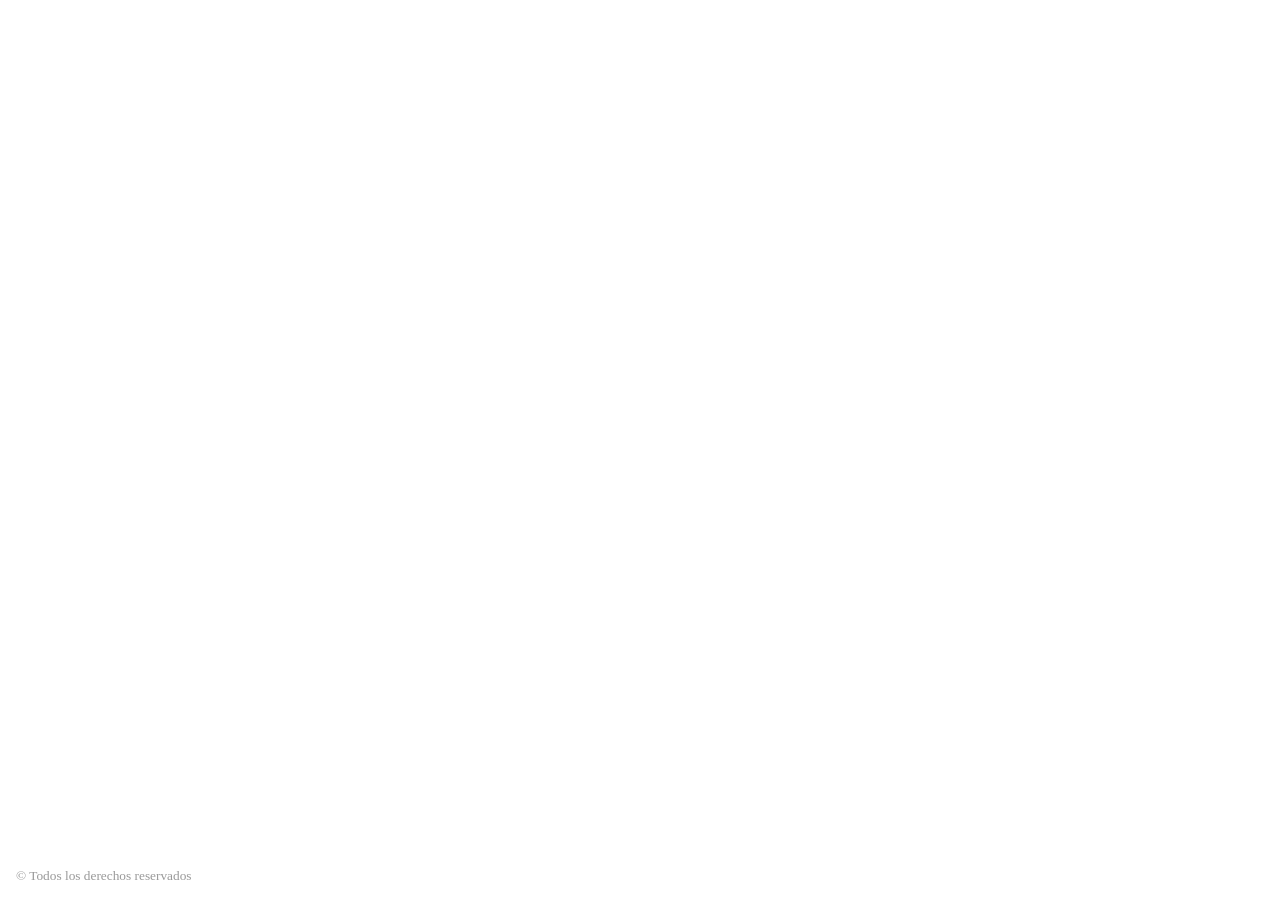
==== docs/index.html @ cd09d78a "add main structure of functions" ====
<!DOCTYPE html>
<html lang="es">
    
    <head>
        <meta charset="UTF-8" />
        <meta name="viewport" content="width=device-width, initial-scale=1" />
        <title>Adalab Web Starter Kit</title>
        <link rel="icon" href="./favicon.png" />
        <link href="https://fonts.googleapis.com/css?family=Roboto&display=swap"
        rel="stylesheet" />
        <link rel="stylesheet" href="./assets/css/main.css" />
    </head>
    
    <body>
        <div class="page">
            <header></header>
            <main></main>
            <footer class="page__footer"> <small>     &copy; Todos los derechos reservados     

   </small> 
            </footer>
        </div>
    </body>

</html>
---- docs/assets/css/main.css ----
* {-webkit-box-sizing: border-box;box-sizing: border-box;margin: 0;padding: 0;}.page__header {display: -webkit-box;display: -ms-flexbox;display: flex;-webkit-box-pack: space-evenly;-ms-flex-pack: space-evenly;justify-content: space-evenly;margin-bottom: 3rem;}.main__list {padding-left: 2rem;}.page__footer {position: fixed;left: 0;bottom: 0;width: 100vw;padding: 1rem;color: #999;}
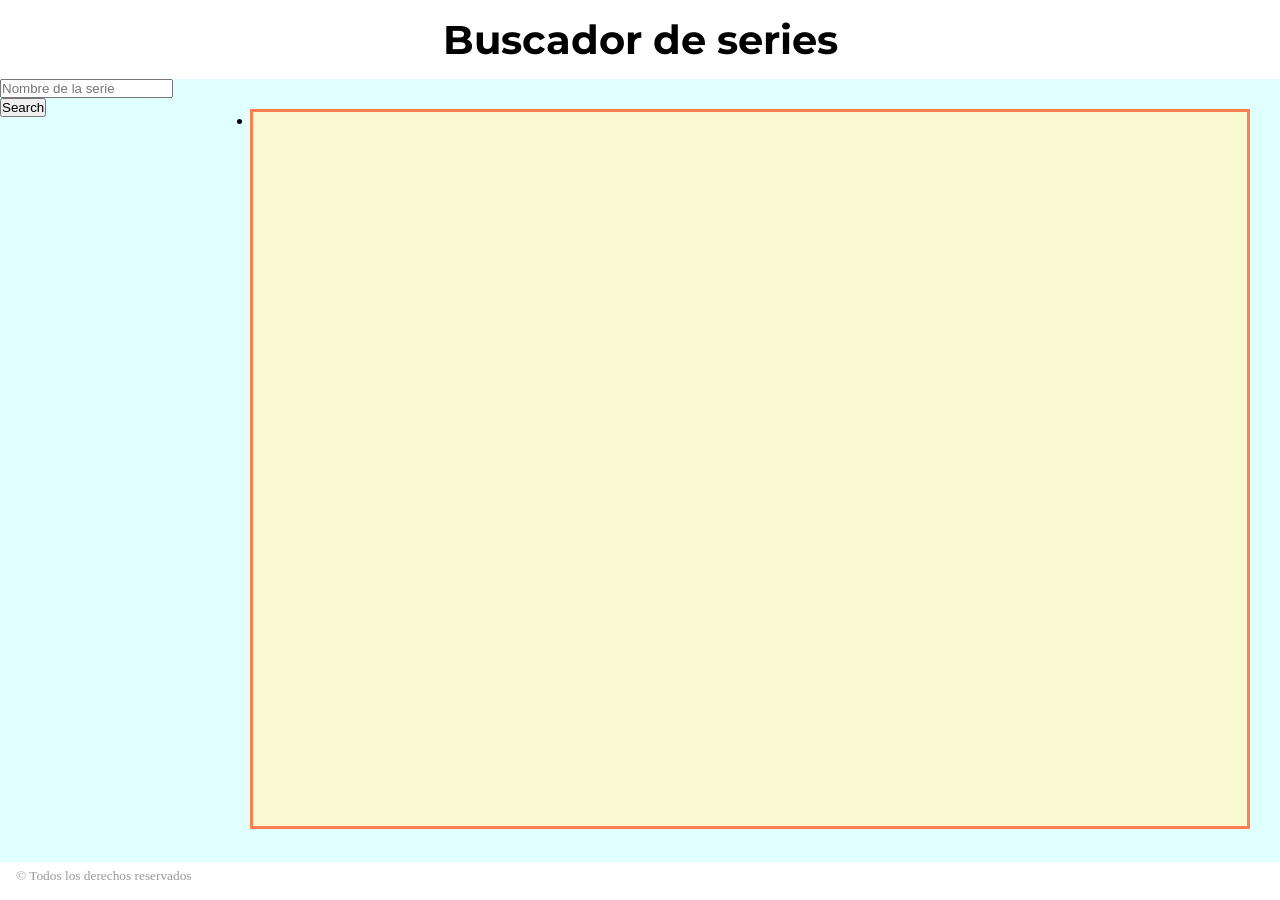
==== commit b5623434: "Run docs" ====
--- a/docs/index.html
+++ b/docs/index.html
@@ -5,21 +5,49 @@
         <meta charset="UTF-8" />
         <meta name="viewport" content="width=device-width, initial-scale=1" />
         <title>Adalab Web Starter Kit</title>
-        <link rel="icon" href="./favicon.png" />
+        <link rel="icon" href="../icons/favicon.ico"
+        />
         <link href="https://fonts.googleapis.com/css?family=Roboto&display=swap"
         rel="stylesheet" />
+        <style>
+            @import url('https://fonts.googleapis.com/css?family=Dekko|Montserrat:400,500,600,700,800,900|Quicksand:400,500,700&display=swap');
+        </style>
         <link rel="stylesheet" href="./assets/css/main.css" />
     </head>
     
     <body>
         <div class="page">
-            <header></header>
-            <main></main>
+            <header>
+                <div class="main-title-container">
+                     <h1 class="main-title">Buscador de series</h1> 
+                </div>
+            </header>
+            <main>
+                <div class="main-container">
+                    <div>
+                        <form class="form js-search-form" action="">
+                            <input class="input-title js-search-title" type="text" name="title" id="title"
+                            placeholder="Nombre de la serie" />
+                            <button class="btn js-btn-search">Search</button>
+                        </form>
+                        <div>
+                            <ul class=" favorites-list js-favorites-list ">Mis series favoritas</li>
+                            </ul>
+                        </div>
+                    </div>
+                    <div class="results-container js-search-results-container">
+                        <ul class="results js-search-results">
+                            <li></li>
+                        </ul>
+                    </div>
+                </div>
+            </main>
             <footer class="page__footer"> <small>     &copy; Todos los derechos reservados     
 
    </small> 
             </footer>
         </div>
+        <script src="./assets/js/main.js"></script>
     </body>
 
 </html>
--- a/docs/assets/css/main.css
+++ b/docs/assets/css/main.css
@@ -1 +1 @@
-* {-webkit-box-sizing: border-box;box-sizing: border-box;margin: 0;padding: 0;}.page__header {display: -webkit-box;display: -ms-flexbox;display: flex;-webkit-box-pack: space-evenly;-ms-flex-pack: space-evenly;justify-content: space-evenly;margin-bottom: 3rem;}.main__list {padding-left: 2rem;}.page__footer {position: fixed;left: 0;bottom: 0;width: 100vw;padding: 1rem;color: #999;}
+* {-webkit-box-sizing: border-box;box-sizing: border-box;margin: 0;padding: 0;}.main-title-container {display: -webkit-box;display: -ms-flexbox;display: flex;-webkit-box-pack: space-evenly;-ms-flex-pack: space-evenly;justify-content: space-evenly;font-size: 20px;margin: 15px 0 15px 0;font-family: "Montserrat",sans-serif;}.main-container {display: -webkit-box;display: -ms-flexbox;display: flex;-webkit-box-orient: horizontal;-webkit-box-direction: normal;-ms-flex-direction: row;flex-direction: row;background-color: lightcyan;-webkit-box-pack: space-evenly;-ms-flex-pack: space-evenly;justify-content: space-evenly;}.favorites-list {height: 80vh;width: 220px;margin-top: 25px;font-family: "Quicksand",sans-serif;}.results-container {display: -webkit-box;display: -ms-flexbox;display: flex;-webkit-box-orient: horizontal;-webkit-box-direction: normal;-ms-flex-direction: row;flex-direction: row;height: 80vh;margin: 30px;width: 1350px;border: 3px solid coral;background-color: lightgoldenrodyellow;}.results {display: -webkit-box;display: -ms-flexbox;display: flex;-webkit-box-orient: horizontal;-webkit-box-direction: normal;-ms-flex-direction: row;flex-direction: row;-ms-flex-wrap: wrap;flex-wrap: wrap;}.list-favorite-element {display: -webkit-box;display: -ms-flexbox;display: flex;-webkit-box-orient: horizontal;-webkit-box-direction: normal;-ms-flex-direction: row;flex-direction: row;margin-top: 15px;background-color: cornflowerblue;}.list-favorite-element-title {padding: 5px;}.list-favorite-element-image {width: 106px;height: 146px;border: 3px solid red;}.results-image {width: 216px;height: 301px;border: 3px solid coral;}.list-search-element {padding: 20px 20px 0 20px;background: pink;margin: 10px 10px 10px 10px;}.favorite {padding: 20px 20px 0 20px;background: red;margin: 10px 10px 10px 10px;}.page__footer {position: fixed;left: 0;bottom: 0;width: 100vw;padding: 1rem;color: #999;}
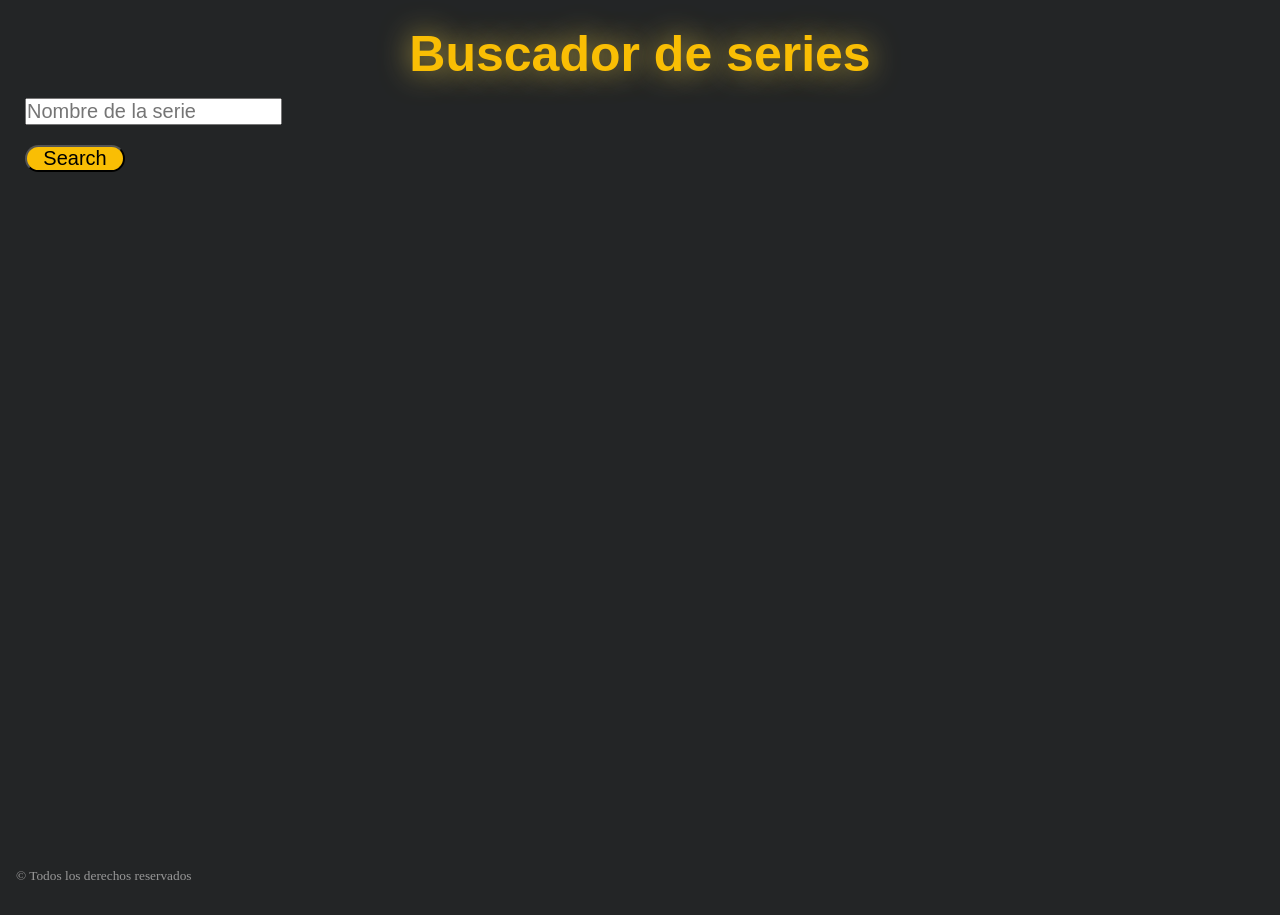
==== commit 3c44b44c: "Run docs" ====
--- a/docs/index.html
+++ b/docs/index.html
@@ -19,7 +19,7 @@
         <div class="page">
             <header>
                 <div class="main-title-container">
-                     <h1 class="main-title">Buscador de series</h1> 
+                     <h1 class="main-title-text">Buscador de series</h1> 
                 </div>
             </header>
             <main>
@@ -36,9 +36,7 @@
                         </div>
                     </div>
                     <div class="results-container js-search-results-container">
-                        <ul class="results js-search-results">
-                            <li></li>
-                        </ul>
+                        <ul class="results js-search-results"></ul>
                     </div>
                 </div>
             </main>
--- a/docs/assets/css/main.css
+++ b/docs/assets/css/main.css
@@ -1 +1 @@
-* {-webkit-box-sizing: border-box;box-sizing: border-box;margin: 0;padding: 0;}.main-title-container {display: -webkit-box;display: -ms-flexbox;display: flex;-webkit-box-pack: space-evenly;-ms-flex-pack: space-evenly;justify-content: space-evenly;font-size: 20px;margin: 15px 0 15px 0;font-family: "Montserrat",sans-serif;}.main-container {display: -webkit-box;display: -ms-flexbox;display: flex;-webkit-box-orient: horizontal;-webkit-box-direction: normal;-ms-flex-direction: row;flex-direction: row;background-color: lightcyan;-webkit-box-pack: space-evenly;-ms-flex-pack: space-evenly;justify-content: space-evenly;}.favorites-list {height: 80vh;width: 220px;margin-top: 25px;font-family: "Quicksand",sans-serif;}.results-container {display: -webkit-box;display: -ms-flexbox;display: flex;-webkit-box-orient: horizontal;-webkit-box-direction: normal;-ms-flex-direction: row;flex-direction: row;height: 80vh;margin: 30px;width: 1350px;border: 3px solid coral;background-color: lightgoldenrodyellow;}.results {display: -webkit-box;display: -ms-flexbox;display: flex;-webkit-box-orient: horizontal;-webkit-box-direction: normal;-ms-flex-direction: row;flex-direction: row;-ms-flex-wrap: wrap;flex-wrap: wrap;}.list-favorite-element {display: -webkit-box;display: -ms-flexbox;display: flex;-webkit-box-orient: horizontal;-webkit-box-direction: normal;-ms-flex-direction: row;flex-direction: row;margin-top: 15px;background-color: cornflowerblue;}.list-favorite-element-title {padding: 5px;}.list-favorite-element-image {width: 106px;height: 146px;border: 3px solid red;}.results-image {width: 216px;height: 301px;border: 3px solid coral;}.list-search-element {padding: 20px 20px 0 20px;background: pink;margin: 10px 10px 10px 10px;}.favorite {padding: 20px 20px 0 20px;background: red;margin: 10px 10px 10px 10px;}.page__footer {position: fixed;left: 0;bottom: 0;width: 100vw;padding: 1rem;color: #999;}
+* {-webkit-box-sizing: border-box;box-sizing: border-box;margin: 0;padding: 0;}.main-title-container {display: -webkit-box;display: -ms-flexbox;display: flex;-webkit-box-pack: space-evenly;-ms-flex-pack: space-evenly;justify-content: space-evenly;font-size: 20px;margin: 15px 0 15px 0;font-family: "Montserrat",sans-serif;}.main-container {display: -webkit-box;display: -ms-flexbox;display: flex;-webkit-box-orient: horizontal;-webkit-box-direction: normal;-ms-flex-direction: row;flex-direction: row;-webkit-box-pack: space-evenly;-ms-flex-pack: space-evenly;justify-content: space-evenly;}.main-title-text {color: #f9be04;font-family: "Roboto",sans-serif;margin-top: 10px;text-shadow: 0 0 30px rgba(245,214,76,0.746);font-size: 50px;}body {height: 100vh;background: -webkit-gradient(linear, left bottom, left top, from(#232526));background: linear-gradient(to top, #232526);}.form {margin: 0 0px 0 25px;font-family: "Quicksand",sans-serif;}.favorites-list {width: 220px;margin: 0 25px 0 25px;}.results-container {display: -webkit-box;display: -ms-flexbox;display: flex;-webkit-box-orient: horizontal;-webkit-box-direction: normal;-ms-flex-direction: row;flex-direction: row;margin: 30px;width: 1400px;}.results {display: -webkit-box;display: -ms-flexbox;display: flex;-webkit-box-orient: horizontal;-webkit-box-direction: normal;-ms-flex-direction: row;flex-direction: row;-ms-flex-wrap: wrap;flex-wrap: wrap;}.list-favorite-element {display: -webkit-box;display: -ms-flexbox;display: flex;-webkit-box-orient: horizontal;-webkit-box-direction: normal;-ms-flex-direction: row;flex-direction: row;margin-top: 15px;background: -webkit-gradient(linear, left top, right top, from(#f9be04), to(rgba(249,192,4,0.664)));background: linear-gradient(to right, #f9be04, rgba(249,192,4,0.664));border-radius: 10px;}.list-favorite-element-title {padding: 5px;font-family: "Quicksand",sans-serif;font-weight: 900;}.list-favorite-element-image {width: 106px;height: 146px;border: 2px solid #f9be04;border-radius: 10px;}.results-image {width: 216px;height: 301px;}.list-search-element {display: -webkit-box;display: -ms-flexbox;display: flex;-webkit-box-orient: vertical;-webkit-box-direction: normal;-ms-flex-direction: column;flex-direction: column;-webkit-box-pack: center;-ms-flex-pack: center;justify-content: center;padding: 20px 20px 0 20px;background: #606468;margin: 10px 10px 30px 10px;border-radius: 10px;}.list-search-element-title {margin: 10px 10px 30px 10px;font-size: 25px;width: 210px;font-family: "Quicksand",sans-serif;}.favorite {display: -webkit-box;display: -ms-flexbox;display: flex;-webkit-box-orient: vertical;-webkit-box-direction: normal;-ms-flex-direction: column;flex-direction: column;-webkit-box-pack: center;-ms-flex-pack: center;justify-content: center;padding: 20px 20px 0 20px;margin: 10px 10px 30px 10px;border-radius: 10px;background: #f9be04;font-family: "Quicksand",sans-serif;font-weight: 900;}.input-title {font-size: 20px;margin: 0 20px 20px 0;}.btn {font-size: 20px;width: 100px;border-radius: 50px;background: #f9be04;}.btn:hover {-webkit-box-shadow: 0 0 30px rgba(245,214,76,0.746);box-shadow: 0 0 30px rgba(245,214,76,0.746);}.page__footer {position: fixed;left: 0;bottom: 0;width: 100vw;padding: 1rem;color: #999;}
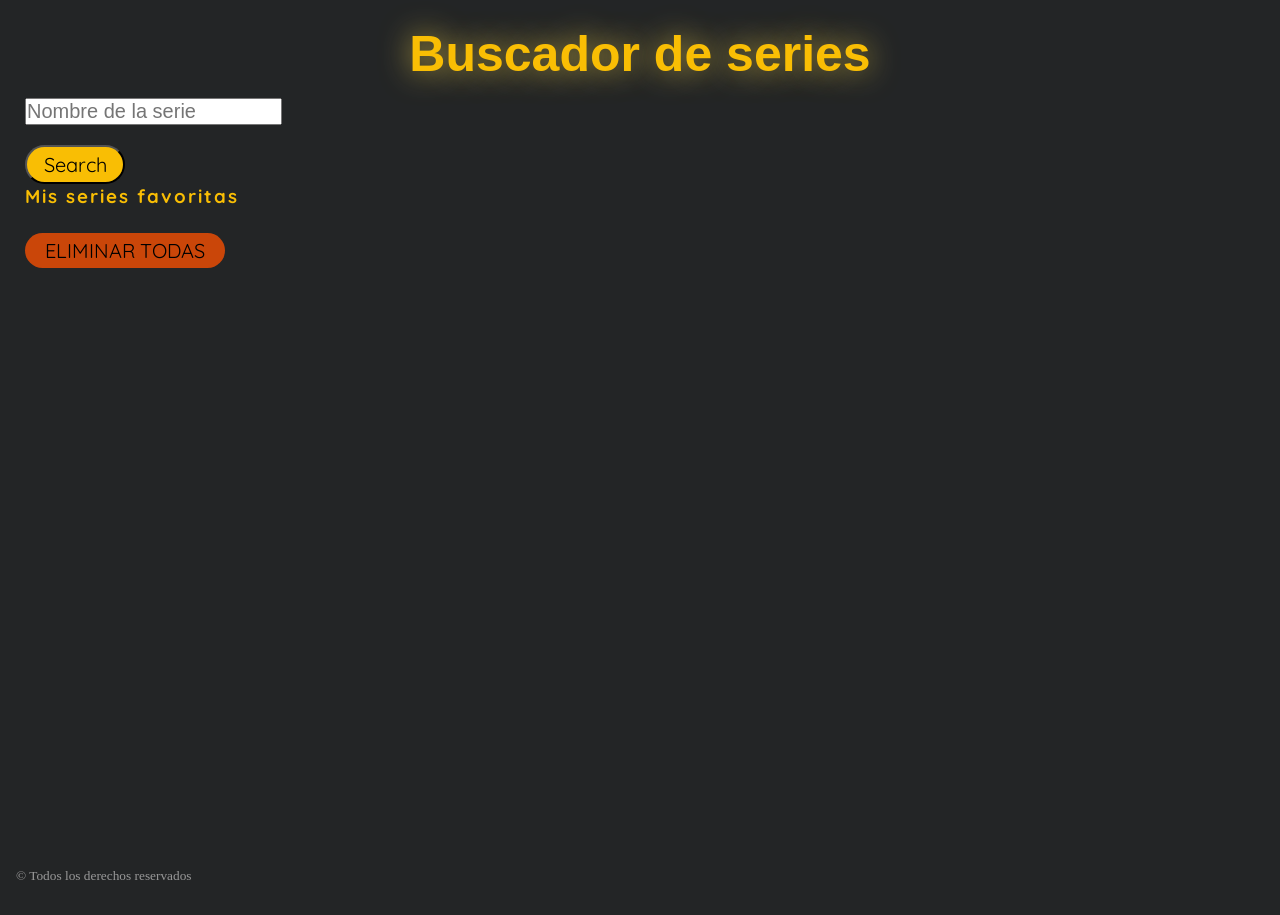
==== commit d9acc1d9: "Run docs" ====
--- a/docs/index.html
+++ b/docs/index.html
@@ -7,6 +7,9 @@
         <title>Adalab Web Starter Kit</title>
         <link rel="icon" href="../icons/favicon.ico"
         />
+        <link rel="stylesheet" href="https://use.fontawesome.com/releases/v5.8.1/css/all.css"
+        integrity="sha384-50oBUHEmvpQ+1lW4y57PTFmhCaXp0ML5d60M1M7uH2+nqUivzIebhndOJK28anvf"
+        crossorigin="anonymous" />
         <link href="https://fonts.googleapis.com/css?family=Roboto&display=swap"
         rel="stylesheet" />
         <style>
@@ -25,18 +28,18 @@
             <main>
                 <div class="main-container">
                     <div>
-                        <form class="form js-search-form" action="">
-                            <input class="input-title js-search-title" type="text" name="title" id="title"
-                            placeholder="Nombre de la serie" />
-                            <button class="btn js-btn-search">Search</button>
+                        <form class="search-form js-search-form" action="">
+                            <input class="search-input-title  js-search-title" type="text" name="title"
+                            id="title" placeholder="Nombre de la serie" />
+                            <button class="search-btn js-btn-search">Search</button>
                         </form>
                         <div>
-                            <ul class=" favorites-list js-favorites-list ">Mis series favoritas</li>
-                            </ul>
+                             <h3 class="list-favorite-title">Mis series favoritas</h3> 
+                            <ul class=" list-favorite js-favorites-list "></ul>
                         </div>
                     </div>
-                    <div class="results-container js-search-results-container">
-                        <ul class="results js-search-results"></ul>
+                    <div class="results js-search-results-container">
+                        <ul class="results-list js-search-results"></ul>
                     </div>
                 </div>
             </main>
--- a/docs/assets/css/main.css
+++ b/docs/assets/css/main.css
@@ -1 +1 @@
-* {-webkit-box-sizing: border-box;box-sizing: border-box;margin: 0;padding: 0;}.main-title-container {display: -webkit-box;display: -ms-flexbox;display: flex;-webkit-box-pack: space-evenly;-ms-flex-pack: space-evenly;justify-content: space-evenly;font-size: 20px;margin: 15px 0 15px 0;font-family: "Montserrat",sans-serif;}.main-container {display: -webkit-box;display: -ms-flexbox;display: flex;-webkit-box-orient: horizontal;-webkit-box-direction: normal;-ms-flex-direction: row;flex-direction: row;-webkit-box-pack: space-evenly;-ms-flex-pack: space-evenly;justify-content: space-evenly;}.main-title-text {color: #f9be04;font-family: "Roboto",sans-serif;margin-top: 10px;text-shadow: 0 0 30px rgba(245,214,76,0.746);font-size: 50px;}body {height: 100vh;background: -webkit-gradient(linear, left bottom, left top, from(#232526));background: linear-gradient(to top, #232526);}.form {margin: 0 0px 0 25px;font-family: "Quicksand",sans-serif;}.favorites-list {width: 220px;margin: 0 25px 0 25px;}.results-container {display: -webkit-box;display: -ms-flexbox;display: flex;-webkit-box-orient: horizontal;-webkit-box-direction: normal;-ms-flex-direction: row;flex-direction: row;margin: 30px;width: 1400px;}.results {display: -webkit-box;display: -ms-flexbox;display: flex;-webkit-box-orient: horizontal;-webkit-box-direction: normal;-ms-flex-direction: row;flex-direction: row;-ms-flex-wrap: wrap;flex-wrap: wrap;}.list-favorite-element {display: -webkit-box;display: -ms-flexbox;display: flex;-webkit-box-orient: horizontal;-webkit-box-direction: normal;-ms-flex-direction: row;flex-direction: row;margin-top: 15px;background: -webkit-gradient(linear, left top, right top, from(#f9be04), to(rgba(249,192,4,0.664)));background: linear-gradient(to right, #f9be04, rgba(249,192,4,0.664));border-radius: 10px;}.list-favorite-element-title {padding: 5px;font-family: "Quicksand",sans-serif;font-weight: 900;}.list-favorite-element-image {width: 106px;height: 146px;border: 2px solid #f9be04;border-radius: 10px;}.results-image {width: 216px;height: 301px;}.list-search-element {display: -webkit-box;display: -ms-flexbox;display: flex;-webkit-box-orient: vertical;-webkit-box-direction: normal;-ms-flex-direction: column;flex-direction: column;-webkit-box-pack: center;-ms-flex-pack: center;justify-content: center;padding: 20px 20px 0 20px;background: #606468;margin: 10px 10px 30px 10px;border-radius: 10px;}.list-search-element-title {margin: 10px 10px 30px 10px;font-size: 25px;width: 210px;font-family: "Quicksand",sans-serif;}.favorite {display: -webkit-box;display: -ms-flexbox;display: flex;-webkit-box-orient: vertical;-webkit-box-direction: normal;-ms-flex-direction: column;flex-direction: column;-webkit-box-pack: center;-ms-flex-pack: center;justify-content: center;padding: 20px 20px 0 20px;margin: 10px 10px 30px 10px;border-radius: 10px;background: #f9be04;font-family: "Quicksand",sans-serif;font-weight: 900;}.input-title {font-size: 20px;margin: 0 20px 20px 0;}.btn {font-size: 20px;width: 100px;border-radius: 50px;background: #f9be04;}.btn:hover {-webkit-box-shadow: 0 0 30px rgba(245,214,76,0.746);box-shadow: 0 0 30px rgba(245,214,76,0.746);}.page__footer {position: fixed;left: 0;bottom: 0;width: 100vw;padding: 1rem;color: #999;}
+* {-webkit-box-sizing: border-box;box-sizing: border-box;margin: 0;padding: 0;}.main-title-container {display: -webkit-box;display: -ms-flexbox;display: flex;-webkit-box-pack: space-evenly;-ms-flex-pack: space-evenly;justify-content: space-evenly;font-size: 20px;margin: 15px 0 15px 0;font-family: "Montserrat",sans-serif;}body {height: 100vh;background: #232526;}.main-container {display: -webkit-box;display: -ms-flexbox;display: flex;-webkit-box-orient: horizontal;-webkit-box-direction: normal;-ms-flex-direction: row;flex-direction: row;-webkit-box-pack: space-evenly;-ms-flex-pack: space-evenly;justify-content: space-evenly;}.main-title-text {color: #f9be04;font-family: "Roboto",sans-serif;margin-top: 10px;text-shadow: 0 0 30px rgba(245,214,76,0.746);font-size: 50px;}.search-form {margin: 0 0px 0 25px;font-family: "Quicksand",sans-serif;}.search-input-title {font-size: 20px;margin: 0 20px 20px 0;}.search-btn {font-size: 20px;font-family: "Quicksand",sans-serif;width: 100px;border-radius: 50px;background: #f9be04;padding: 5px;}.search-btn:hover {-webkit-box-shadow: 0 0 30px rgba(245,214,76,0.746);box-shadow: 0 0 30px rgba(245,214,76,0.746);}.list-favorite {width: 220px;margin: 0 25px 0 25px;}.list-favorite-title {letter-spacing: 2px;margin: 0 25px 0 25px;color: #f9be04;font-family: "Quicksand",sans-serif;}.list-favorite-element {width: 300px;display: -webkit-box;display: -ms-flexbox;display: flex;-webkit-box-orient: horizontal;-webkit-box-direction: normal;-ms-flex-direction: row;flex-direction: row;margin-top: 15px;background: -webkit-gradient(linear, left top, right top, from(#f9be04), to(rgba(249,192,4,0.664)));background: linear-gradient(to right, #f9be04, rgba(249,192,4,0.664));border-radius: 10px;}.list-favorite-element-title {-ms-flex-wrap: wrap;flex-wrap: wrap;width: 200px;padding: 5px;font-family: "Quicksand",sans-serif;font-weight: 900;color: #3a3c3f;}.list-favorite-element-image {width: 106px;height: 146px;border: 2px solid #f9be04;border-radius: 10px;}.list-favorite-element-delete {padding: 5px;margin-top: 25px;font-size: 20px;width: 200px;border: 0;border-radius: 50px;background: #ff5100c2;font-family: "Quicksand",sans-serif;}.list-favorite-element-delete:hover {-webkit-box-shadow: 0 0 30px rgba(245,214,76,0.746);box-shadow: 0 0 30px rgba(245,214,76,0.746);}.results {display: -webkit-box;display: -ms-flexbox;display: flex;-webkit-box-orient: horizontal;-webkit-box-direction: normal;-ms-flex-direction: row;flex-direction: row;margin: 30px;width: 1400px;}.results-list {display: -webkit-box;display: -ms-flexbox;display: flex;-webkit-box-orient: horizontal;-webkit-box-direction: normal;-ms-flex-direction: row;flex-direction: row;-ms-flex-wrap: wrap;flex-wrap: wrap;}.list-search-element {display: -webkit-box;display: -ms-flexbox;display: flex;-webkit-box-orient: vertical;-webkit-box-direction: normal;-ms-flex-direction: column;flex-direction: column;-webkit-box-pack: center;-ms-flex-pack: center;justify-content: center;padding: 20px 20px 0 20px;background: #606468;margin: 10px 10px 30px 10px;border-radius: 10px;color: #f9be04;}.list-search-element-title {margin: 10px 10px 30px 10px;font-size: 25px;width: 210px;font-family: "Quicksand",sans-serif;}.favorite {display: -webkit-box;display: -ms-flexbox;display: flex;-webkit-box-orient: vertical;-webkit-box-direction: normal;-ms-flex-direction: column;flex-direction: column;-webkit-box-pack: center;-ms-flex-pack: center;justify-content: center;padding: 20px 20px 0 20px;margin: 10px 10px 30px 10px;border-radius: 10px;background: #f9be04;font-family: "Quicksand",sans-serif;font-weight: 900;color: #606468;}.fas {font-size: 20px;color: black;text-align: center;margin: 5px;}.page__footer {position: fixed;left: 0;bottom: 0;width: 100vw;padding: 1rem;color: #999;}
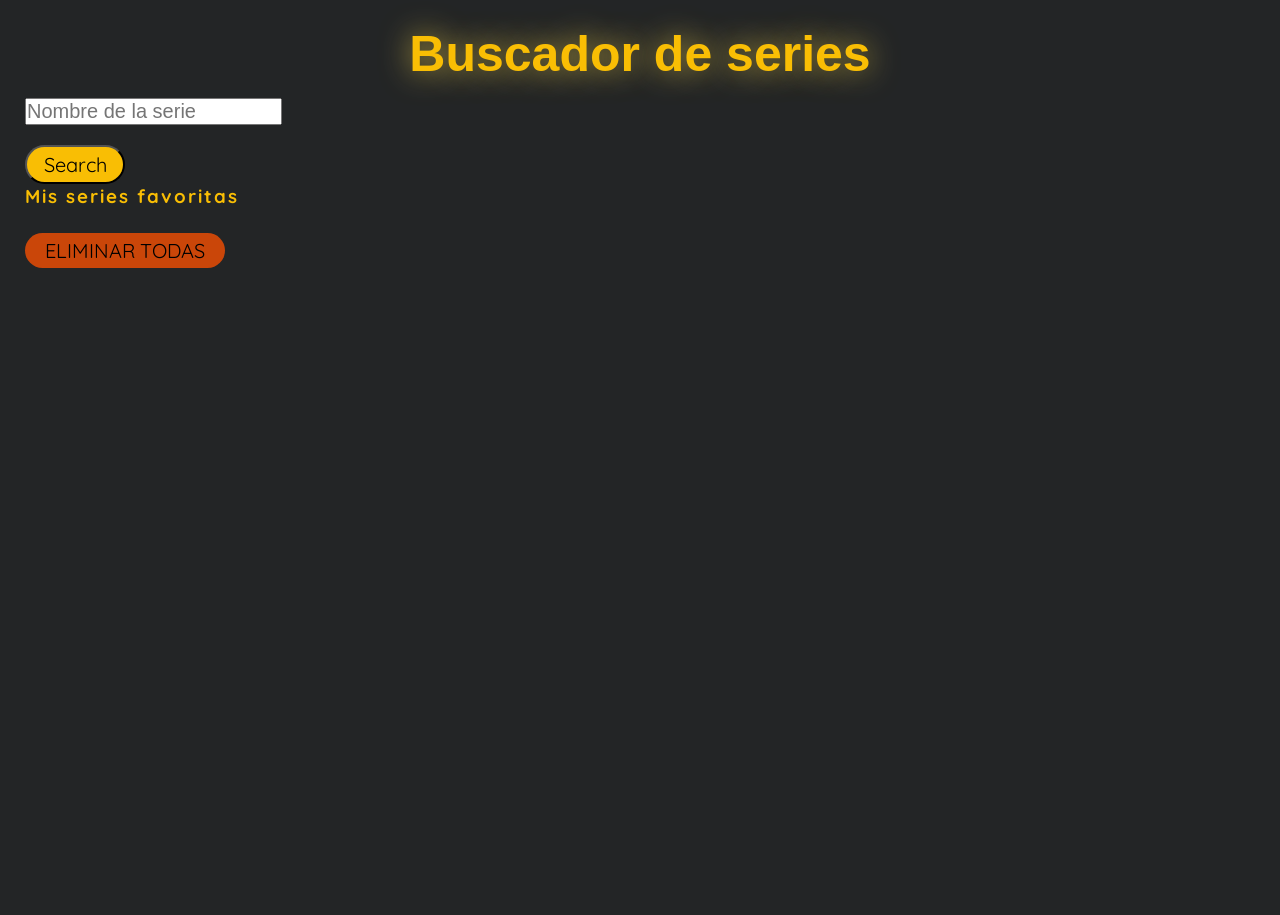
==== commit 4bb27e0f: "Add Favicon. Remove partials out of use. Run docs" ====
--- a/docs/index.html
+++ b/docs/index.html
@@ -4,7 +4,7 @@
     <head>
         <meta charset="UTF-8" />
         <meta name="viewport" content="width=device-width, initial-scale=1" />
-        <title>Adalab Web Starter Kit</title>
+        <title>Buscador de series</title>
         <link rel="icon" href="../icons/favicon.ico"
         />
         <link rel="stylesheet" href="https://use.fontawesome.com/releases/v5.8.1/css/all.css"
@@ -12,6 +12,7 @@
         crossorigin="anonymous" />
         <link href="https://fonts.googleapis.com/css?family=Roboto&display=swap"
         rel="stylesheet" />
+        <link href="./favicon.ico" rel="icon" type="image/x-icon" />
         <style>
             @import url('https://fonts.googleapis.com/css?family=Dekko|Montserrat:400,500,600,700,800,900|Quicksand:400,500,700&display=swap');
         </style>
@@ -43,10 +44,6 @@
                     </div>
                 </div>
             </main>
-            <footer class="page__footer"> <small>     &copy; Todos los derechos reservados     
-
-   </small> 
-            </footer>
         </div>
         <script src="./assets/js/main.js"></script>
     </body>
--- a/docs/assets/css/main.css
+++ b/docs/assets/css/main.css
@@ -1 +1 @@
-* {-webkit-box-sizing: border-box;box-sizing: border-box;margin: 0;padding: 0;}.main-title-container {display: -webkit-box;display: -ms-flexbox;display: flex;-webkit-box-pack: space-evenly;-ms-flex-pack: space-evenly;justify-content: space-evenly;font-size: 20px;margin: 15px 0 15px 0;font-family: "Montserrat",sans-serif;}body {height: 100vh;background: #232526;}.main-container {display: -webkit-box;display: -ms-flexbox;display: flex;-webkit-box-orient: horizontal;-webkit-box-direction: normal;-ms-flex-direction: row;flex-direction: row;-webkit-box-pack: space-evenly;-ms-flex-pack: space-evenly;justify-content: space-evenly;}.main-title-text {color: #f9be04;font-family: "Roboto",sans-serif;margin-top: 10px;text-shadow: 0 0 30px rgba(245,214,76,0.746);font-size: 50px;}.search-form {margin: 0 0px 0 25px;font-family: "Quicksand",sans-serif;}.search-input-title {font-size: 20px;margin: 0 20px 20px 0;}.search-btn {font-size: 20px;font-family: "Quicksand",sans-serif;width: 100px;border-radius: 50px;background: #f9be04;padding: 5px;}.search-btn:hover {-webkit-box-shadow: 0 0 30px rgba(245,214,76,0.746);box-shadow: 0 0 30px rgba(245,214,76,0.746);}.list-favorite {width: 220px;margin: 0 25px 0 25px;}.list-favorite-title {letter-spacing: 2px;margin: 0 25px 0 25px;color: #f9be04;font-family: "Quicksand",sans-serif;}.list-favorite-element {width: 300px;display: -webkit-box;display: -ms-flexbox;display: flex;-webkit-box-orient: horizontal;-webkit-box-direction: normal;-ms-flex-direction: row;flex-direction: row;margin-top: 15px;background: -webkit-gradient(linear, left top, right top, from(#f9be04), to(rgba(249,192,4,0.664)));background: linear-gradient(to right, #f9be04, rgba(249,192,4,0.664));border-radius: 10px;}.list-favorite-element-title {-ms-flex-wrap: wrap;flex-wrap: wrap;width: 200px;padding: 5px;font-family: "Quicksand",sans-serif;font-weight: 900;color: #3a3c3f;}.list-favorite-element-image {width: 106px;height: 146px;border: 2px solid #f9be04;border-radius: 10px;}.list-favorite-element-delete {padding: 5px;margin-top: 25px;font-size: 20px;width: 200px;border: 0;border-radius: 50px;background: #ff5100c2;font-family: "Quicksand",sans-serif;}.list-favorite-element-delete:hover {-webkit-box-shadow: 0 0 30px rgba(245,214,76,0.746);box-shadow: 0 0 30px rgba(245,214,76,0.746);}.results {display: -webkit-box;display: -ms-flexbox;display: flex;-webkit-box-orient: horizontal;-webkit-box-direction: normal;-ms-flex-direction: row;flex-direction: row;margin: 30px;width: 1400px;}.results-list {display: -webkit-box;display: -ms-flexbox;display: flex;-webkit-box-orient: horizontal;-webkit-box-direction: normal;-ms-flex-direction: row;flex-direction: row;-ms-flex-wrap: wrap;flex-wrap: wrap;}.list-search-element {display: -webkit-box;display: -ms-flexbox;display: flex;-webkit-box-orient: vertical;-webkit-box-direction: normal;-ms-flex-direction: column;flex-direction: column;-webkit-box-pack: center;-ms-flex-pack: center;justify-content: center;padding: 20px 20px 0 20px;background: #606468;margin: 10px 10px 30px 10px;border-radius: 10px;color: #f9be04;}.list-search-element-title {margin: 10px 10px 30px 10px;font-size: 25px;width: 210px;font-family: "Quicksand",sans-serif;}.favorite {display: -webkit-box;display: -ms-flexbox;display: flex;-webkit-box-orient: vertical;-webkit-box-direction: normal;-ms-flex-direction: column;flex-direction: column;-webkit-box-pack: center;-ms-flex-pack: center;justify-content: center;padding: 20px 20px 0 20px;margin: 10px 10px 30px 10px;border-radius: 10px;background: #f9be04;font-family: "Quicksand",sans-serif;font-weight: 900;color: #606468;}.fas {font-size: 20px;color: black;text-align: center;margin: 5px;}.page__footer {position: fixed;left: 0;bottom: 0;width: 100vw;padding: 1rem;color: #999;}
+* {-webkit-box-sizing: border-box;box-sizing: border-box;margin: 0;padding: 0;}.main-title-container {display: -webkit-box;display: -ms-flexbox;display: flex;-webkit-box-pack: space-evenly;-ms-flex-pack: space-evenly;justify-content: space-evenly;font-size: 20px;margin: 15px 0 15px 0;font-family: "Montserrat",sans-serif;}body {height: 100vh;background: #232526;}.main-container {display: -webkit-box;display: -ms-flexbox;display: flex;-webkit-box-orient: horizontal;-webkit-box-direction: normal;-ms-flex-direction: row;flex-direction: row;-webkit-box-pack: space-evenly;-ms-flex-pack: space-evenly;justify-content: space-evenly;}.main-title-text {color: #f9be04;font-family: "Roboto",sans-serif;margin-top: 10px;text-shadow: 0 0 30px rgba(245,214,76,0.746);font-size: 50px;}.search-form {margin: 0 0px 0 25px;font-family: "Quicksand",sans-serif;}.search-input-title {font-size: 20px;margin: 0 20px 20px 0;}.search-btn {font-size: 20px;font-family: "Quicksand",sans-serif;width: 100px;border-radius: 50px;background: #f9be04;padding: 5px;}.search-btn:hover {-webkit-box-shadow: 0 0 30px rgba(245,214,76,0.746);box-shadow: 0 0 30px rgba(245,214,76,0.746);}.list-favorite {width: 220px;margin: 0 25px 0 25px;}.list-favorite-title {letter-spacing: 2px;margin: 0 25px 0 25px;color: #f9be04;font-family: "Quicksand",sans-serif;}.list-favorite-element {width: 300px;display: -webkit-box;display: -ms-flexbox;display: flex;-webkit-box-orient: horizontal;-webkit-box-direction: normal;-ms-flex-direction: row;flex-direction: row;margin-top: 15px;background: -webkit-gradient(linear, left top, right top, from(#f9be04), to(rgba(249,192,4,0.664)));background: linear-gradient(to right, #f9be04, rgba(249,192,4,0.664));border-radius: 10px;}.list-favorite-element-title {-ms-flex-wrap: wrap;flex-wrap: wrap;width: 200px;padding: 5px;font-family: "Quicksand",sans-serif;font-weight: 900;color: #3a3c3f;}.list-favorite-element-image {width: 106px;height: 146px;border: 2px solid #f9be04;border-radius: 10px;}.list-favorite-element-delete {padding: 5px;margin-top: 25px;font-size: 20px;width: 200px;border: 0;border-radius: 50px;background: #ff5100c2;font-family: "Quicksand",sans-serif;}.list-favorite-element-delete:hover {-webkit-box-shadow: 0 0 30px rgba(245,214,76,0.746);box-shadow: 0 0 30px rgba(245,214,76,0.746);}.results {display: -webkit-box;display: -ms-flexbox;display: flex;-webkit-box-orient: horizontal;-webkit-box-direction: normal;-ms-flex-direction: row;flex-direction: row;margin: 30px;width: 1400px;}.results-list {display: -webkit-box;display: -ms-flexbox;display: flex;-webkit-box-orient: horizontal;-webkit-box-direction: normal;-ms-flex-direction: row;flex-direction: row;-ms-flex-wrap: wrap;flex-wrap: wrap;}.list-search-element {display: -webkit-box;display: -ms-flexbox;display: flex;-webkit-box-orient: vertical;-webkit-box-direction: normal;-ms-flex-direction: column;flex-direction: column;-webkit-box-pack: center;-ms-flex-pack: center;justify-content: center;padding: 20px 20px 0 20px;background: #606468;margin: 10px 10px 30px 10px;border-radius: 10px;color: #f9be04;}.list-search-element-title {margin: 10px 10px 30px 10px;font-size: 25px;width: 210px;font-family: "Quicksand",sans-serif;}.favorite {display: -webkit-box;display: -ms-flexbox;display: flex;-webkit-box-orient: vertical;-webkit-box-direction: normal;-ms-flex-direction: column;flex-direction: column;-webkit-box-pack: center;-ms-flex-pack: center;justify-content: center;padding: 20px 20px 0 20px;margin: 10px 10px 30px 10px;border-radius: 10px;background: #f9be04;font-family: "Quicksand",sans-serif;font-weight: 900;color: #606468;}.fas {font-size: 20px;color: black;text-align: center;margin: 5px;}
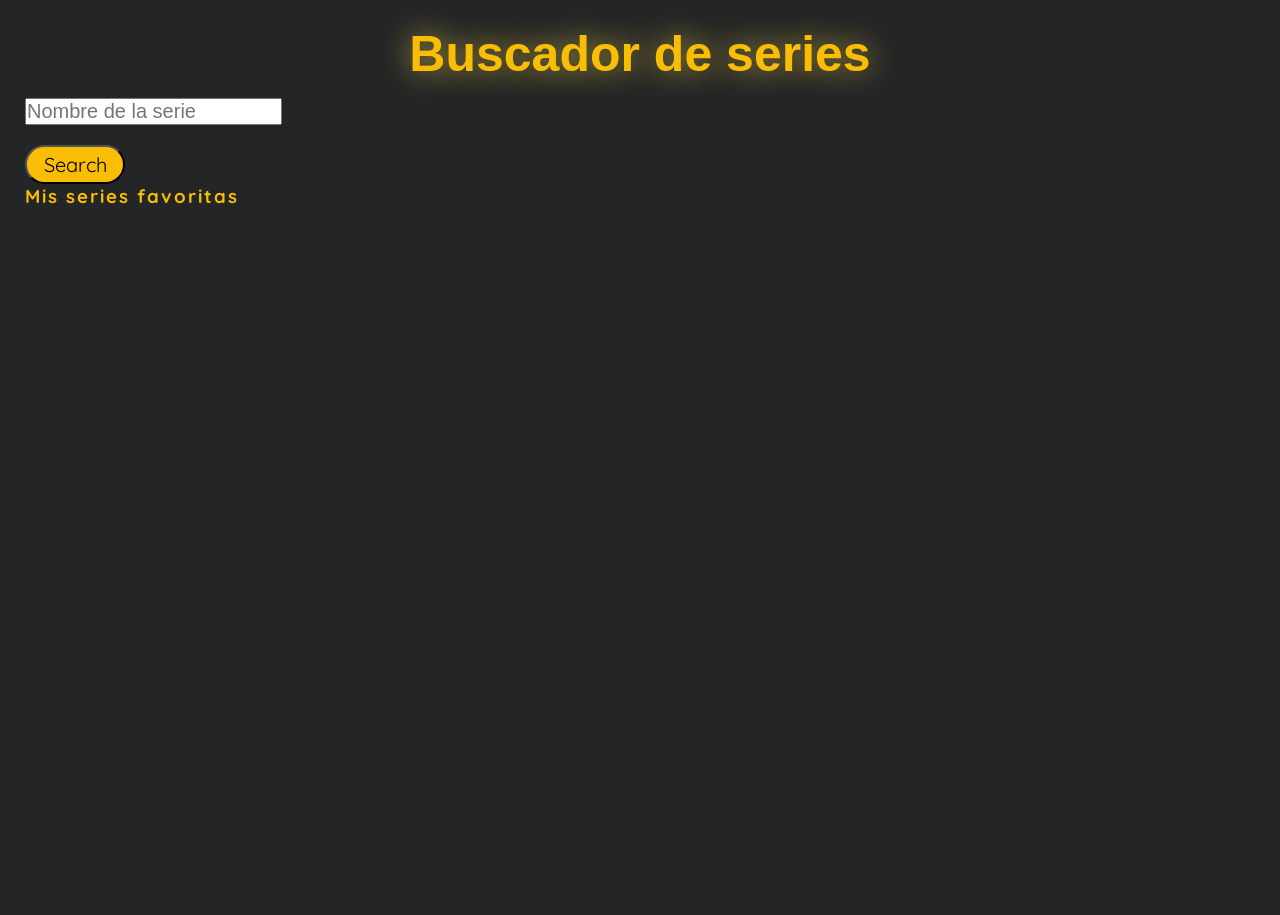
==== commit 7bc6aa37: "Run docs" ====
--- a/docs/index.html
+++ b/docs/index.html
@@ -28,20 +28,24 @@
             </header>
             <main>
                 <div class="main-container">
-                    <div>
-                        <form class="search-form js-search-form" action="">
-                            <input class="search-input-title  js-search-title" type="text" name="title"
-                            id="title" placeholder="Nombre de la serie" />
-                            <button class="search-btn js-btn-search">Search</button>
-                        </form>
+                    <section>
                         <div>
-                             <h3 class="list-favorite-title">Mis series favoritas</h3> 
-                            <ul class=" list-favorite js-favorites-list "></ul>
+                            <form class="search-form js-search-form" action="">
+                                <input class="search-input-title  js-search-title" type="text" name="title"
+                                id="title" placeholder="Nombre de la serie" />
+                                <button class="search-btn js-btn-search">Search</button>
+                            </form>
+                            <div>
+                                 <h3 class="list-favorite-title">Mis series favoritas</h3> 
+                                <ul class=" list-favorite js-favorites-list "></ul>
+                            </div>
                         </div>
-                    </div>
-                    <div class="results js-search-results-container">
-                        <ul class="results-list js-search-results"></ul>
-                    </div>
+                    </section>
+                    <section>
+                        <div class="results js-search-results-container">
+                            <ul class="results-list js-search-results"></ul>
+                        </div>
+                    </section>
                 </div>
             </main>
         </div>
--- a/docs/assets/css/main.css
+++ b/docs/assets/css/main.css
@@ -1 +1 @@
-* {-webkit-box-sizing: border-box;box-sizing: border-box;margin: 0;padding: 0;}.main-title-container {display: -webkit-box;display: -ms-flexbox;display: flex;-webkit-box-pack: space-evenly;-ms-flex-pack: space-evenly;justify-content: space-evenly;font-size: 20px;margin: 15px 0 15px 0;font-family: "Montserrat",sans-serif;}body {height: 100vh;background: #232526;}.main-container {display: -webkit-box;display: -ms-flexbox;display: flex;-webkit-box-orient: horizontal;-webkit-box-direction: normal;-ms-flex-direction: row;flex-direction: row;-webkit-box-pack: space-evenly;-ms-flex-pack: space-evenly;justify-content: space-evenly;}.main-title-text {color: #f9be04;font-family: "Roboto",sans-serif;margin-top: 10px;text-shadow: 0 0 30px rgba(245,214,76,0.746);font-size: 50px;}.search-form {margin: 0 0px 0 25px;font-family: "Quicksand",sans-serif;}.search-input-title {font-size: 20px;margin: 0 20px 20px 0;}.search-btn {font-size: 20px;font-family: "Quicksand",sans-serif;width: 100px;border-radius: 50px;background: #f9be04;padding: 5px;}.search-btn:hover {-webkit-box-shadow: 0 0 30px rgba(245,214,76,0.746);box-shadow: 0 0 30px rgba(245,214,76,0.746);}.list-favorite {width: 220px;margin: 0 25px 0 25px;}.list-favorite-title {letter-spacing: 2px;margin: 0 25px 0 25px;color: #f9be04;font-family: "Quicksand",sans-serif;}.list-favorite-element {width: 300px;display: -webkit-box;display: -ms-flexbox;display: flex;-webkit-box-orient: horizontal;-webkit-box-direction: normal;-ms-flex-direction: row;flex-direction: row;margin-top: 15px;background: -webkit-gradient(linear, left top, right top, from(#f9be04), to(rgba(249,192,4,0.664)));background: linear-gradient(to right, #f9be04, rgba(249,192,4,0.664));border-radius: 10px;}.list-favorite-element-title {-ms-flex-wrap: wrap;flex-wrap: wrap;width: 200px;padding: 5px;font-family: "Quicksand",sans-serif;font-weight: 900;color: #3a3c3f;}.list-favorite-element-image {width: 106px;height: 146px;border: 2px solid #f9be04;border-radius: 10px;}.list-favorite-element-delete {padding: 5px;margin-top: 25px;font-size: 20px;width: 200px;border: 0;border-radius: 50px;background: #ff5100c2;font-family: "Quicksand",sans-serif;}.list-favorite-element-delete:hover {-webkit-box-shadow: 0 0 30px rgba(245,214,76,0.746);box-shadow: 0 0 30px rgba(245,214,76,0.746);}.results {display: -webkit-box;display: -ms-flexbox;display: flex;-webkit-box-orient: horizontal;-webkit-box-direction: normal;-ms-flex-direction: row;flex-direction: row;margin: 30px;width: 1400px;}.results-list {display: -webkit-box;display: -ms-flexbox;display: flex;-webkit-box-orient: horizontal;-webkit-box-direction: normal;-ms-flex-direction: row;flex-direction: row;-ms-flex-wrap: wrap;flex-wrap: wrap;}.list-search-element {display: -webkit-box;display: -ms-flexbox;display: flex;-webkit-box-orient: vertical;-webkit-box-direction: normal;-ms-flex-direction: column;flex-direction: column;-webkit-box-pack: center;-ms-flex-pack: center;justify-content: center;padding: 20px 20px 0 20px;background: #606468;margin: 10px 10px 30px 10px;border-radius: 10px;color: #f9be04;}.list-search-element-title {margin: 10px 10px 30px 10px;font-size: 25px;width: 210px;font-family: "Quicksand",sans-serif;}.favorite {display: -webkit-box;display: -ms-flexbox;display: flex;-webkit-box-orient: vertical;-webkit-box-direction: normal;-ms-flex-direction: column;flex-direction: column;-webkit-box-pack: center;-ms-flex-pack: center;justify-content: center;padding: 20px 20px 0 20px;margin: 10px 10px 30px 10px;border-radius: 10px;background: #f9be04;font-family: "Quicksand",sans-serif;font-weight: 900;color: #606468;}.fas {font-size: 20px;color: black;text-align: center;margin: 5px;}
+* {-webkit-box-sizing: border-box;box-sizing: border-box;margin: 0;padding: 0;}.main-title-container {display: -webkit-box;display: -ms-flexbox;display: flex;-webkit-box-pack: space-evenly;-ms-flex-pack: space-evenly;justify-content: space-evenly;font-size: 20px;margin: 15px 0 15px 0;font-family: "Montserrat",sans-serif;}body {height: 100vh;background: #232526;}.main-container {display: -webkit-box;display: -ms-flexbox;display: flex;-webkit-box-orient: horizontal;-webkit-box-direction: normal;-ms-flex-direction: row;flex-direction: row;-webkit-box-pack: space-evenly;-ms-flex-pack: space-evenly;justify-content: space-evenly;}.main-title-text {color: #f9be04;font-family: "Roboto",sans-serif;margin-top: 10px;text-shadow: 0 0 30px rgba(245,214,76,0.746);font-size: 50px;}.search-form {margin: 0 0px 0 25px;font-family: "Quicksand",sans-serif;}.search-input-title {font-size: 20px;margin: 0 20px 20px 0;}.search-btn {font-size: 20px;font-family: "Quicksand",sans-serif;width: 100px;border-radius: 50px;background: #f9be04;padding: 5px;}.search-btn:hover {-webkit-box-shadow: 0 0 30px rgba(245,214,76,0.746);box-shadow: 0 0 30px rgba(245,214,76,0.746);}.list-favorite {width: 220px;margin: 0 25px 0 25px;}.list-favorite-title {letter-spacing: 2px;margin: 0 25px 0 25px;color: #f9be04;font-family: "Quicksand",sans-serif;}.list-favorite-element {width: 300px;display: -webkit-box;display: -ms-flexbox;display: flex;-webkit-box-orient: horizontal;-webkit-box-direction: normal;-ms-flex-direction: row;flex-direction: row;margin-top: 15px;background: -webkit-gradient(linear, left top, right top, from(#f9be04), to(rgba(249,192,4,0.664)));background: linear-gradient(to right, #f9be04, rgba(249,192,4,0.664));border-radius: 10px;}.list-favorite-element-title {-ms-flex-wrap: wrap;flex-wrap: wrap;width: 200px;padding: 5px;font-family: "Quicksand",sans-serif;font-weight: 900;color: #3a3c3f;}.list-favorite-element-image {width: 106px;height: 146px;border: 2px solid #f9be04;border-radius: 10px;}.list-favorite-element-delete {padding: 5px;margin-top: 25px;font-size: 20px;width: 200px;border: 0;border-radius: 50px;background: rgba(255,81,0,0.760784);font-family: "Quicksand",sans-serif;}.list-favorite-element-delete:hover {-webkit-box-shadow: 0 0 30px rgba(245,214,76,0.746);box-shadow: 0 0 30px rgba(245,214,76,0.746);}.results {display: -webkit-box;display: -ms-flexbox;display: flex;-webkit-box-orient: horizontal;-webkit-box-direction: normal;-ms-flex-direction: row;flex-direction: row;margin: 30px;width: 1400px;}.results-list {display: -webkit-box;display: -ms-flexbox;display: flex;-webkit-box-orient: horizontal;-webkit-box-direction: normal;-ms-flex-direction: row;flex-direction: row;-ms-flex-wrap: wrap;flex-wrap: wrap;}.list-search-element {display: -webkit-box;display: -ms-flexbox;display: flex;-webkit-box-orient: vertical;-webkit-box-direction: normal;-ms-flex-direction: column;flex-direction: column;-webkit-box-pack: center;-ms-flex-pack: center;justify-content: center;padding: 20px 20px 0 20px;background: #606468;margin: 10px 10px 30px 10px;border-radius: 10px;color: #f9be04;}.list-search-element-title {margin: 10px 10px 30px 10px;font-size: 25px;width: 210px;font-family: "Quicksand",sans-serif;}.favorite {display: -webkit-box;display: -ms-flexbox;display: flex;-webkit-box-orient: vertical;-webkit-box-direction: normal;-ms-flex-direction: column;flex-direction: column;-webkit-box-pack: center;-ms-flex-pack: center;justify-content: center;padding: 20px 20px 0 20px;margin: 10px 10px 30px 10px;border-radius: 10px;background: #f9be04;font-family: "Quicksand",sans-serif;font-weight: 900;color: #606468;}.fas {font-size: 20px;color: #000;text-align: center;margin: 5px;}
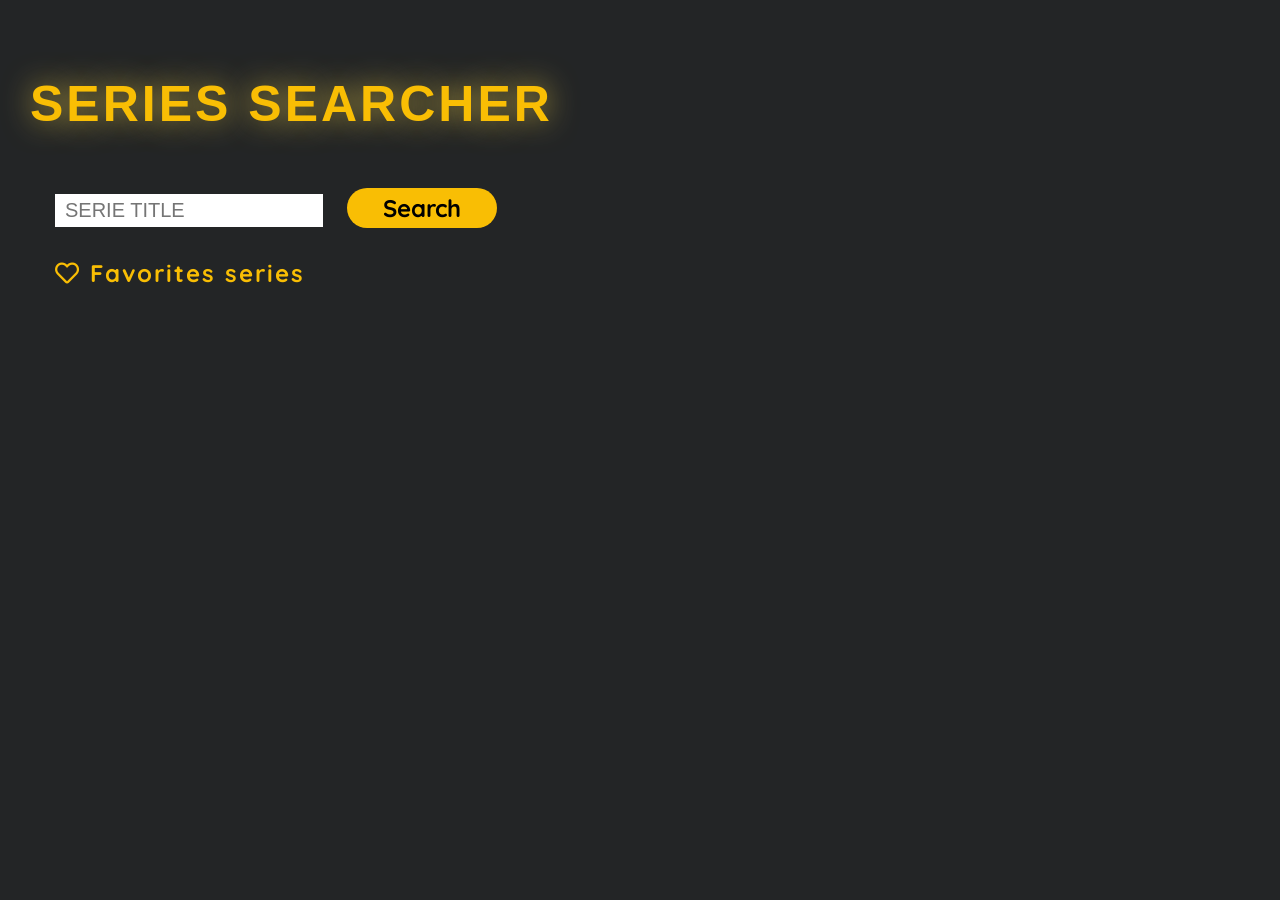
==== commit c6e0111b: "Add mediaqueries for tablet" ====
--- a/docs/index.html
+++ b/docs/index.html
@@ -23,33 +23,24 @@
         <div class="page">
             <header>
                 <div class="main-title-container">
-                     <h1 class="main-title-text">Buscador de series</h1> 
+                     <h1 class="main-title-text">series searcher</h1> 
                 </div>
             </header>
             <main>
                 <div class="main-container">
                     <section>
                         <div>
-                            <form class="search-form js-search-form" action="">
-                                <input class="search-input-title  js-search-title" type="text" name="title"
-                                id="title" placeholder="Nombre de la serie" />
-                                <button class="search-btn js-btn-search">Search</button>
-                            </form>
-                            <div>
-                                 <h3 class="list-favorite-title">Mis series favoritas</h3> 
-                                <ul class=" list-favorite js-favorites-list "></ul>
-                            </div>
-                        </div>
-                    </section>
-                    <section>
-                        <div class="results js-search-results-container">
-                            <ul class="results-list js-search-results"></ul>
-                        </div>
-                    </section>
-                </div>
-            </main>
-        </div>
-        <script src="./assets/js/main.js"></script>
-    </body>
-
-</html>+                            <div class="search-form-container">
+                                <form class="search-form js-search-form" action="">
+                                    <input class="search-input-title js-search-title" type="text" name="title"
+                                    id="title" placeholder="serie title" />
+                                    <button class="search-btn js-btn-search">Search</button>
+                                </form>
+                                </divclass="search-for>         <div>           <div>             <h3 class="
+                                list-favorite-title ">               <i class="far fa-heart
+                                "></i> Favorites series             </h3>             <ul class="list-favorite js-favorites-list
+                                "></ul>           </div>           <div class="ist-favorite-element-delete-div
+                                "></div>         </div>       </div>     </section>     <section>       <div class="results js-search-results-container ">         <ul class="results-list
+                                js-search-results "></ul>       </div>     </section>   </div> </main> 
+     </div>     <script src="./assets/js/main.js
+                                "></script>   </body> </html> 
--- a/docs/assets/css/main.css
+++ b/docs/assets/css/main.css
@@ -1 +1 @@
-* {-webkit-box-sizing: border-box;box-sizing: border-box;margin: 0;padding: 0;}.main-title-container {display: -webkit-box;display: -ms-flexbox;display: flex;-webkit-box-pack: space-evenly;-ms-flex-pack: space-evenly;justify-content: space-evenly;font-size: 20px;margin: 15px 0 15px 0;font-family: "Montserrat",sans-serif;}body {height: 100vh;background: #232526;}.main-container {display: -webkit-box;display: -ms-flexbox;display: flex;-webkit-box-orient: horizontal;-webkit-box-direction: normal;-ms-flex-direction: row;flex-direction: row;-webkit-box-pack: space-evenly;-ms-flex-pack: space-evenly;justify-content: space-evenly;}.main-title-text {color: #f9be04;font-family: "Roboto",sans-serif;margin-top: 10px;text-shadow: 0 0 30px rgba(245,214,76,0.746);font-size: 50px;}.search-form {margin: 0 0px 0 25px;font-family: "Quicksand",sans-serif;}.search-input-title {font-size: 20px;margin: 0 20px 20px 0;}.search-btn {font-size: 20px;font-family: "Quicksand",sans-serif;width: 100px;border-radius: 50px;background: #f9be04;padding: 5px;}.search-btn:hover {-webkit-box-shadow: 0 0 30px rgba(245,214,76,0.746);box-shadow: 0 0 30px rgba(245,214,76,0.746);}.list-favorite {width: 220px;margin: 0 25px 0 25px;}.list-favorite-title {letter-spacing: 2px;margin: 0 25px 0 25px;color: #f9be04;font-family: "Quicksand",sans-serif;}.list-favorite-element {width: 300px;display: -webkit-box;display: -ms-flexbox;display: flex;-webkit-box-orient: horizontal;-webkit-box-direction: normal;-ms-flex-direction: row;flex-direction: row;margin-top: 15px;background: -webkit-gradient(linear, left top, right top, from(#f9be04), to(rgba(249,192,4,0.664)));background: linear-gradient(to right, #f9be04, rgba(249,192,4,0.664));border-radius: 10px;}.list-favorite-element-title {-ms-flex-wrap: wrap;flex-wrap: wrap;width: 200px;padding: 5px;font-family: "Quicksand",sans-serif;font-weight: 900;color: #3a3c3f;}.list-favorite-element-image {width: 106px;height: 146px;border: 2px solid #f9be04;border-radius: 10px;}.list-favorite-element-delete {padding: 5px;margin-top: 25px;font-size: 20px;width: 200px;border: 0;border-radius: 50px;background: rgba(255,81,0,0.760784);font-family: "Quicksand",sans-serif;}.list-favorite-element-delete:hover {-webkit-box-shadow: 0 0 30px rgba(245,214,76,0.746);box-shadow: 0 0 30px rgba(245,214,76,0.746);}.results {display: -webkit-box;display: -ms-flexbox;display: flex;-webkit-box-orient: horizontal;-webkit-box-direction: normal;-ms-flex-direction: row;flex-direction: row;margin: 30px;width: 1400px;}.results-list {display: -webkit-box;display: -ms-flexbox;display: flex;-webkit-box-orient: horizontal;-webkit-box-direction: normal;-ms-flex-direction: row;flex-direction: row;-ms-flex-wrap: wrap;flex-wrap: wrap;}.list-search-element {display: -webkit-box;display: -ms-flexbox;display: flex;-webkit-box-orient: vertical;-webkit-box-direction: normal;-ms-flex-direction: column;flex-direction: column;-webkit-box-pack: center;-ms-flex-pack: center;justify-content: center;padding: 20px 20px 0 20px;background: #606468;margin: 10px 10px 30px 10px;border-radius: 10px;color: #f9be04;}.list-search-element-title {margin: 10px 10px 30px 10px;font-size: 25px;width: 210px;font-family: "Quicksand",sans-serif;}.favorite {display: -webkit-box;display: -ms-flexbox;display: flex;-webkit-box-orient: vertical;-webkit-box-direction: normal;-ms-flex-direction: column;flex-direction: column;-webkit-box-pack: center;-ms-flex-pack: center;justify-content: center;padding: 20px 20px 0 20px;margin: 10px 10px 30px 10px;border-radius: 10px;background: #f9be04;font-family: "Quicksand",sans-serif;font-weight: 900;color: #606468;}.fas {font-size: 20px;color: #000;text-align: center;margin: 5px;}
+* {-webkit-box-sizing: border-box;box-sizing: border-box;margin: 0;padding: 0;list-style: none;text-decoration: none;border: none;outline: none;}.main-title-container {display: -webkit-box;display: -ms-flexbox;display: flex;-webkit-box-pack: space-evenly;-ms-flex-pack: space-evenly;justify-content: space-evenly;font-size: 20px;margin: 15px 0 15px 0;font-family: "Montserrat",sans-serif;}body {background: #232526;}.page {height: 100vh;display: -webkit-box;display: -ms-flexbox;display: flex;-webkit-box-orient: vertical;-webkit-box-direction: normal;-ms-flex-direction: column;flex-direction: column;-webkit-box-align: start;-ms-flex-align: start;align-items: flex-start;padding: 30px;}.main-container {display: -webkit-box;display: -ms-flexbox;display: flex;-webkit-box-orient: horizontal;-webkit-box-direction: normal;-ms-flex-direction: row;flex-direction: row;}.main-title-text {color: #f9be04;font-family: "Roboto",sans-serif;margin: 30px 0 40px 0;text-shadow: 0 0 30px rgba(245,214,76,0.746);font-size: 50px;text-transform: uppercase;letter-spacing: 3px;}.search-form {margin: 0 0px 0 25px;font-family: "Quicksand",sans-serif;}.search-input-title {font-size: 20px;margin: 0 20px 20px 0;text-transform: uppercase;padding: 5px 5px 5px 10px;}.search-btn {font-size: 24px;font-family: "Quicksand",sans-serif;width: 150px;border-radius: 50px;background: #f9be04;padding: 5px;margin-bottom: 30px;font-weight: bold;}.search-btn:hover {-webkit-box-shadow: 0 0 30px rgba(245,214,76,0.746);box-shadow: 0 0 30px rgba(245,214,76,0.746);}.list-favorite {width: 220px;margin: 0 25px 0 25px;}.list-favorite-title {font-size: 24px;letter-spacing: 2px;margin: 0 25px 0 25px;color: #f9be04;font-family: "Quicksand",sans-serif;}.list-favorite-element {width: 300px;display: -webkit-box;display: -ms-flexbox;display: flex;-webkit-box-orient: horizontal;-webkit-box-direction: normal;-ms-flex-direction: row;flex-direction: row;margin-top: 15px;background: -webkit-gradient(linear, left top, right top, from(#f9be04), to(rgba(249,192,4,0.664)));background: linear-gradient(to right, #f9be04, rgba(249,192,4,0.664));border-radius: 10px;}.list-favorite-element-title {-ms-flex-wrap: wrap;flex-wrap: wrap;width: 200px;padding: 5px;font-family: "Quicksand",sans-serif;font-weight: 900;color: #3a3c3f;}.list-favorite-element-image {width: 106px;height: 146px;border: 2px solid #f9be04;border-radius: 10px;}.list-favorite-element-delete {padding: 5px;margin-top: 25px;font-size: 20px;width: 200px;border: 0;border-radius: 50px;background: #f60;font-family: "Quicksand",sans-serif;}.list-favorite-element-delete:hover {-webkit-box-shadow: 0 0 30px rgba(245,214,76,0.746);box-shadow: 0 0 30px rgba(245,214,76,0.746);}.results {display: -webkit-box;display: -ms-flexbox;display: flex;-webkit-box-orient: horizontal;-webkit-box-direction: normal;-ms-flex-direction: row;flex-direction: row;margin: 0 30px 30px 30px;}.results-list {width: 100%;-webkit-box-pack: center;-ms-flex-pack: center;justify-content: center;-webkit-box-align: center;-ms-flex-align: center;align-items: center;display: -webkit-box;display: -ms-flexbox;display: flex;-webkit-box-orient: horizontal;-webkit-box-direction: normal;-ms-flex-direction: row;flex-direction: row;-ms-flex-wrap: wrap;flex-wrap: wrap;}.list-search-element {display: -webkit-box;display: -ms-flexbox;display: flex;-webkit-box-orient: vertical;-webkit-box-direction: normal;-ms-flex-direction: column;flex-direction: column;-webkit-box-pack: center;-ms-flex-pack: center;justify-content: center;padding: 20px 20px 0 20px;background: #606468;margin: 10px 10px 30px 10px;border-radius: 10px;color: #f9be04;}.list-search-element-title {margin: 10px 10px 15px 10px;font-size: 25px;width: 210px;font-family: "Quicksand",sans-serif;font-weight: bold;letter-spacing: 2px;}.favorite {display: -webkit-box;display: -ms-flexbox;display: flex;-webkit-box-orient: vertical;-webkit-box-direction: normal;-ms-flex-direction: column;flex-direction: column;-webkit-box-pack: center;-ms-flex-pack: center;justify-content: center;padding: 20px 20px 0 20px;margin: 10px 10px 30px 10px;border-radius: 10px;background: #f9be04;font-family: "Quicksand",sans-serif;font-weight: 900;color: #606468;}.fas {font-size: 20px;color: #000;text-align: center;margin: 5px;}@media all and (min-width: 768px) and (max-width: 1200px) {.page {padding: 40px;}.results {margin: 0 15px 15px 15px;}.search-form {margin: 0 0px 0 25px;font-family: "Quicksand",sans-serif;}.search-input-title {font-size: 18px;}.list-favorite {width: 150px;margin: 0 15px 0 15px;}.list-favorite-title {font-size: 20px;}.list-favorite-element {width: 180px;-webkit-box-orient: vertical;-webkit-box-direction: normal;-ms-flex-direction: column;flex-direction: column;-webkit-box-align: center;-ms-flex-align: center;align-items: center;text-align: center;padding: 25px 15px 15px 15px;margin-top: 15px;}.list-favorite-element-title {font-size: 20px;}.list-favorite-element-delete {margin-top: 30px;width: 150px;}.list-search-element {-webkit-box-align: center;-ms-flex-align: center;align-items: center;padding: 20px 10px 10px 10px;}.list-search-element-title {width: 150px;font-size: 18px;}.list-search-element-image {width: 150px;}}@media all and (max-width: 768px) {.page {padding: 30px;}.search-form {margin: 0 0px 0 0px;font-family: "Quicksand",sans-serif;}.search-form-container {width: 150px;}.search-input-title {font-size: 14px;width: 120px;margin: 0 10px 20px 0;}.search-btn {width: 120px;}.main-container {display: -webkit-box;display: -ms-flexbox;display: flex;}.list-favorite {width: 300px;margin: 0;}.list-favorite-div {margin: 0;}.list-favorite-title {margin: 0;font-size: 20px;}.list-favorite-element {width: 90px;-webkit-box-orient: vertical;-webkit-box-direction: normal;-ms-flex-direction: column;flex-direction: column;-webkit-box-align: center;-ms-flex-align: center;align-items: center;text-align: center;padding: 10px 5px 5px 5px;margin-top: 15px;}.list-favorite-element-title {width: 90px;font-size: 14px;}.list-favorite-element-delete {font-size: 16px;margin-top: 30px;width: 100px;height: 70px;}.list-favorite-element-image {width: 60px;height: 90px;}.list-search-element {-webkit-box-align: center;-ms-flex-align: center;align-items: center;padding: 20px 10px 10px 10px;}.list-search-element-title {width: 150px;font-size: 18px;}.list-search-element-image {width: 150px;}}
